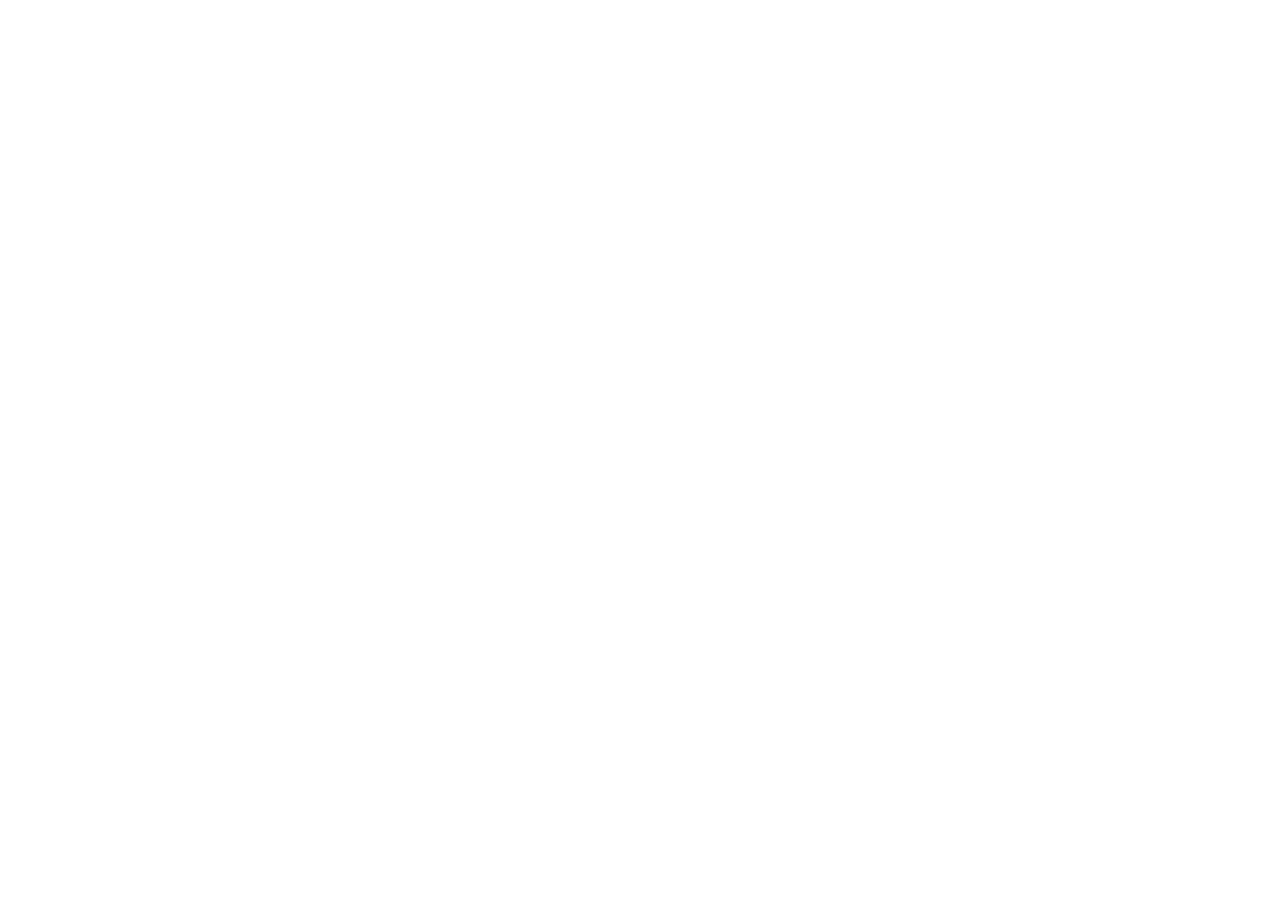
==== app/data/html/index.html @ f5020889 "setup" ====
<!DOCTYPE html>
<html lang="en">
<head>
    <meta charset="UTF-8">
    <meta http-equiv="X-UA-Compatible" content="IE=edge">
    <meta name="viewport" content="width=device-width, initial-scale=1.0">
    <title>Document</title>
</head>
<body>
    
</body>
</html>
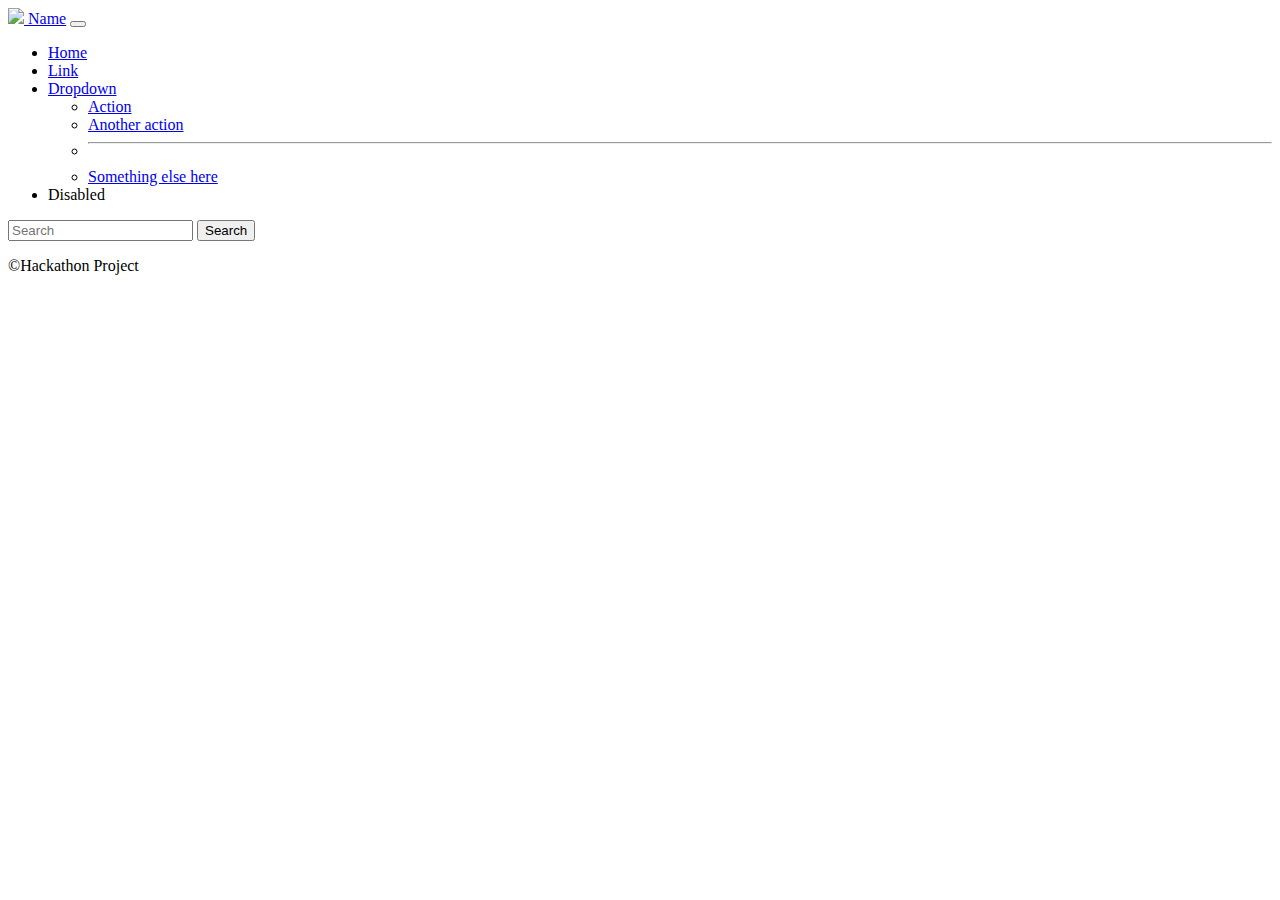
==== commit 600daeae: "setup" ====
--- a/app/data/html/index.html
+++ b/app/data/html/index.html
@@ -1,12 +1,96 @@
 <!DOCTYPE html>
 <html lang="en">
+
 <head>
-    <meta charset="UTF-8">
-    <meta http-equiv="X-UA-Compatible" content="IE=edge">
-    <meta name="viewport" content="width=device-width, initial-scale=1.0">
-    <title>Document</title>
+    <title>My BCIT Project</title>
+    <meta name="comp1800 template" content="My 1800 App">
+
+    <!-- Required meta tags -->
+    <meta charset="utf-8">
+    <meta name="viewport" content="width=device-width, initial-scale=1">
+
+    <!-- Bootstrap Library CSS CDN go here -->
+    <link href="https://cdn.jsdelivr.net/npm/bootstrap@5.1.3/dist/css/bootstrap.min.css" rel="stylesheet"
+        integrity="sha384-1BmE4kWBq78iYhFldvKuhfTAU6auU8tT94WrHftjDbrCEXSU1oBoqyl2QvZ6jIW3" crossorigin="anonymous">
+    <!-- Boostrap Library JS CDN  go here -->
+    <script src="https://cdn.jsdelivr.net/npm/bootstrap@5.1.3/dist/js/bootstrap.bundle.min.js"
+        integrity="sha384-ka7Sk0Gln4gmtz2MlQnikT1wXgYsOg+OMhuP+IlRH9sENBO0LRn5q+8nbTov4+1p" crossorigin="anonymous">
+    </script>
+    <!-- Firebase 8 Library related CSS CDN go here -->
+    <!-- Firebase 8 Library related JS CDN go here-->
+
+    <!-- Other libraries go here -->
+
+    <!-- Link to styles of your own -->
+    <!-- <link type="text/css" href="./styles/style.css"> -->
+
 </head>
+
 <body>
-    
+
+    <!------------------------------>
+    <!-- Your HTML Layout go here -->
+    <!------------------------------>
+    <nav class="navbar navbar-expand-lg navbar-light bg-info">
+        <div class="container-fluid">
+            <a class="navbar-brand" href="#"><img src="./images/hiking.png" height="36"> Name</a>
+            <button class="navbar-toggler" type="button" data-bs-toggle="collapse"
+                data-bs-target="#navbarSupportedContent" aria-controls="navbarSupportedContent" aria-expanded="false"
+                aria-label="Toggle navigation">
+                <span class="navbar-toggler-icon"></span>
+            </button>
+            <div class="collapse navbar-collapse" id="navbarSupportedContent">
+                <ul class="navbar-nav me-auto mb-2 mb-lg-0">
+                    <li class="nav-item">
+                        <a class="nav-link active" aria-current="page" href="#">Home</a>
+                    </li>
+                    <li class="nav-item">
+                        <a class="nav-link" href="#">Link</a>
+                    </li>
+                    <li class="nav-item dropdown">
+                        <a class="nav-link dropdown-toggle" href="#" id="navbarDropdown" role="button"
+                            data-bs-toggle="dropdown" aria-expanded="false">
+                            Dropdown
+                        </a>
+                        <ul class="dropdown-menu" aria-labelledby="navbarDropdown">
+                            <li><a class="dropdown-item" href="#">Action</a></li>
+                            <li><a class="dropdown-item" href="#">Another action</a></li>
+                            <li>
+                                <hr class="dropdown-divider">
+                            </li>
+                            <li><a class="dropdown-item" href="#">Something else here</a></li>
+                        </ul>
+                    </li>
+                    <li class="nav-item">
+                        <a class="nav-link disabled">Disabled</a>
+                    </li>
+                </ul>
+                <form class="d-flex">
+                    <input class="form-control me-2" type="search" placeholder="Search" aria-label="Search">
+                    <button class="btn btn-outline-success" type="submit">Search</button>
+                </form>
+            </div>
+        </div>
+    </nav>
+
+
+
+
+
+    <footer class="d-flex flex-wrap justify-content-between align-items-center py-3 my-4 border-top">
+        <p class="col-md-4 mb-0 text-muted">&copy;Hackathon Project</p>
+        <a href="/"
+            class="col-md-4 d-flex align-items-center justify-content-center mb-3 mb-md-0 me-md-auto link-dark text-decoration-none">
+            <svg class="bi me-2" width="40" height="32">
+                <use xlink:href="#bootstrap" />
+            </svg>
+        </a>
+    </footer>
+
+
+
+   
+
 </body>
+
 </html>